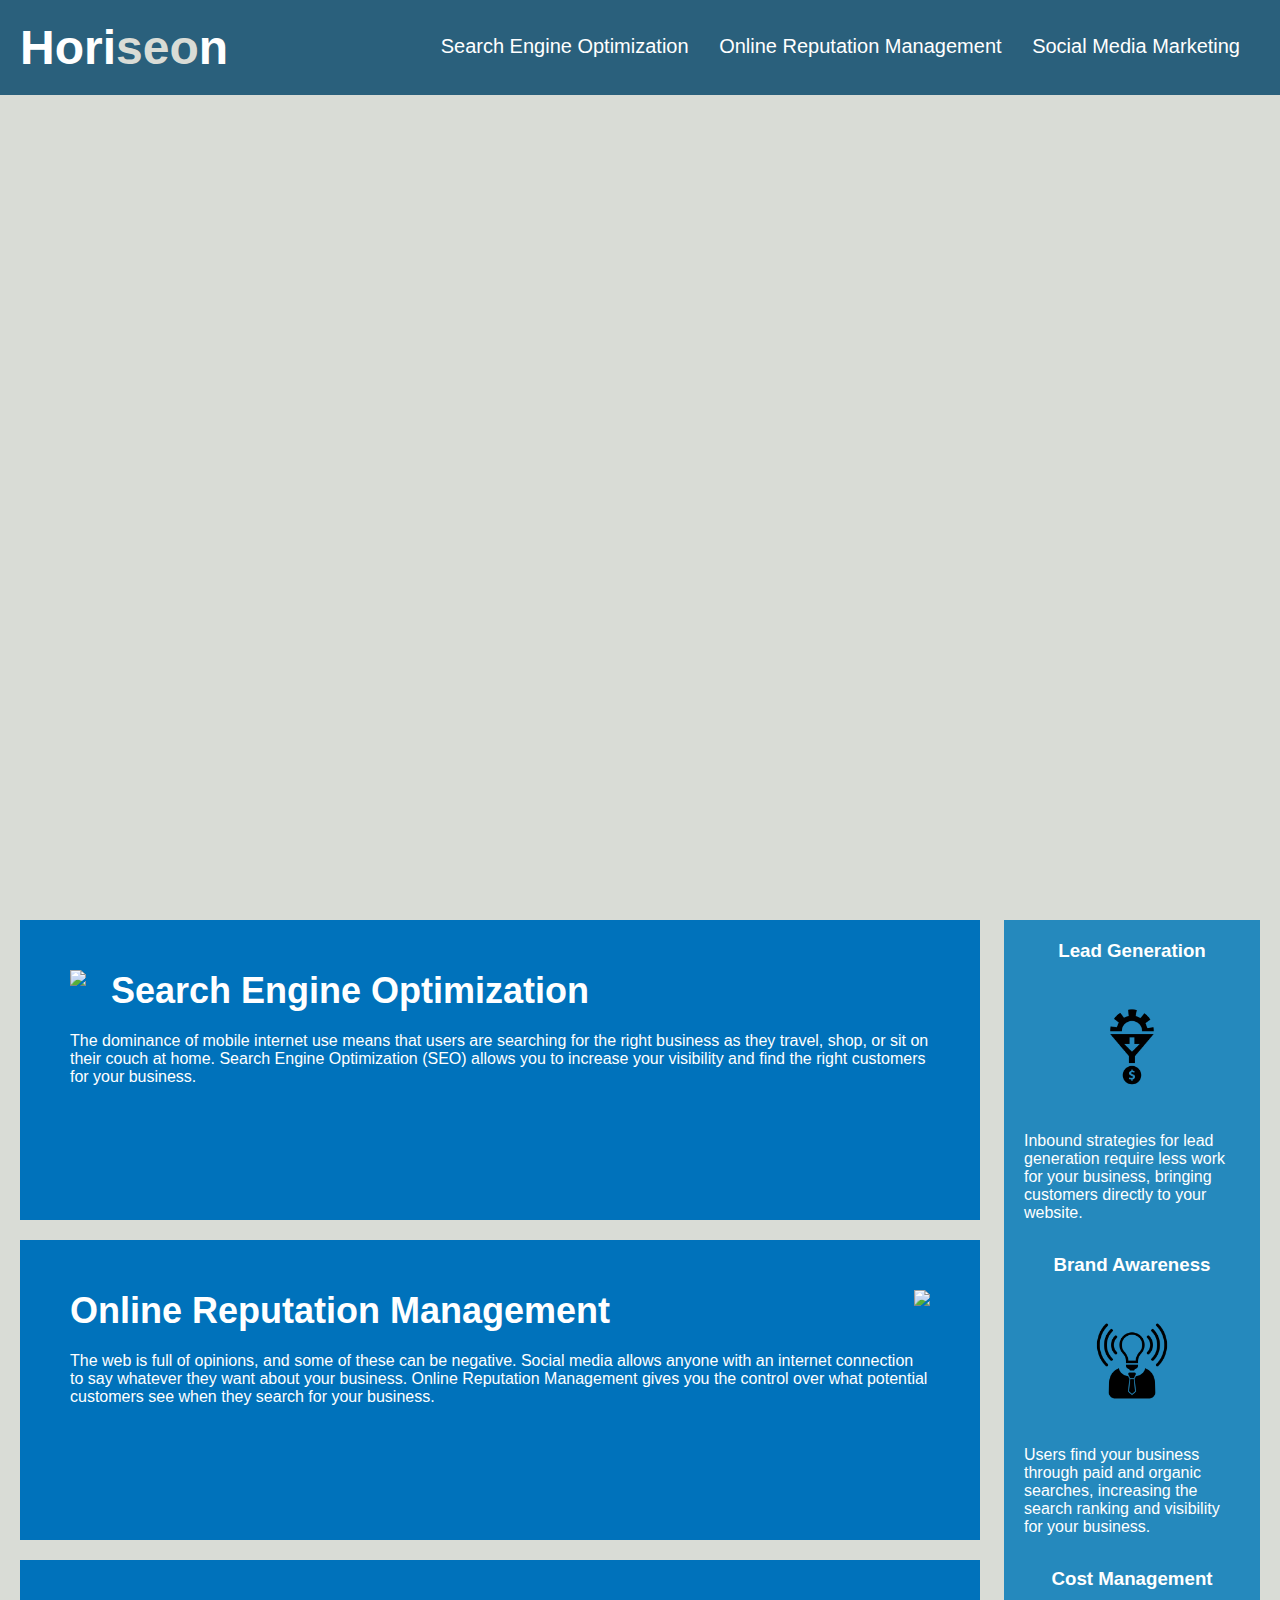
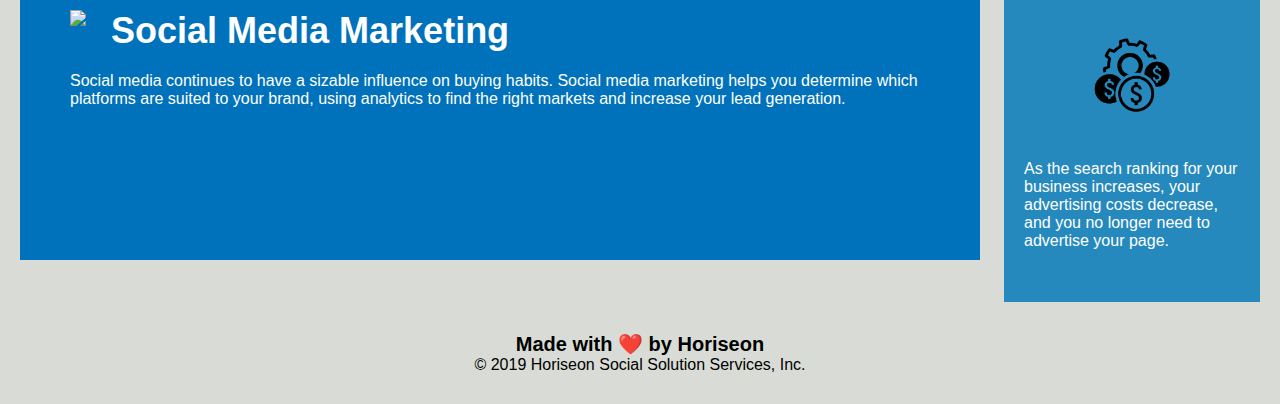
==== Develop/index.html @ ecbd4fd5 "Fresh commit" ====
<!DOCTYPE html>
<html lang="en-us">

<head>
    <meta charset="UTF-8" />
    <link rel="stylesheet" href="./assets/css/style.css">
    <title>website</title>
</head>

<body>
    <div class="header">
        <h1>Hori<span class="seo">seo</span>n</h1>
        <div>
            <ul>
                <li>
                    <a href="#search-engine-optimization">Search Engine Optimization</a>
                </li>
                <li>
                    <a href="#online-reputation-management">Online Reputation Management</a>
                </li>
                <li>
                    <a href="#social-media-marketing">Social Media Marketing</a>
                </li>
            </ul>
        </div>
    </div>
    <div class="hero"></div>
    <div class="content">
        <div class="search-engine-optimization">
            <img src="./assets/images/search-engine-optimization.jpg" class="float-left" />
            <h2>Search Engine Optimization</h2>
            <p>
                The dominance of mobile internet use means that users are searching for the right business as they travel, shop, or sit on their couch at home. Search Engine Optimization (SEO) allows you to increase your visibility and find the right customers for your business.
            </p>
        </div>
        <div id="online-reputation-management" class="online-reputation-management">
            <img src="./assets/images/online-reputation-management.jpg" class="float-right" />
            <h2>Online Reputation Management</h2>
            <p>
                The web is full of opinions, and some of these can be negative. Social media allows anyone with an internet connection to say whatever they want about your business. Online Reputation Management gives you the control over what potential customers see when they search for your business.
            </p>
        </div>
        <div id="social-media-marketing" class="social-media-marketing">
            <img src="./assets/images/social-media-marketing.jpg" class="float-left" />
            <h2>Social Media Marketing</h2>
            <p>
                Social media continues to have a sizable influence on buying habits. Social media marketing helps you determine which platforms are suited to your brand, using analytics to find the right markets and increase your lead generation.
            </p>
        </div>
    </div>
    <div class="benefits">
        <div class="benefit-lead">
            <h3>Lead Generation</h3>
            <img src="./assets/images/lead-generation.png" />
            <p>
                Inbound strategies for lead generation require less work for your business, bringing customers directly to your website.
            </p>
        </div>
        <div class="benefit-brand">
            <h3>Brand Awareness</h3>
            <img src="./assets/images/brand-awareness.png" />
            <p>
                Users find your business through paid and organic searches, increasing the search ranking and visibility for your business.
            </p>
        </div>
        <div class="benefit-cost">
            <h3>Cost Management</h3>
            <img src="./assets/images/cost-management.png"></img>
            <p>
                As the search ranking for your business increases, your advertising costs decrease, and you no longer need to advertise your page.
            </p>
        </div>
    </div>
    <div class="footer">
        <h2>Made with ❤️️ by Horiseon</h2>
        <p>
            &copy; 2019 Horiseon Social Solution Services, Inc.
        </p>
    </div>
</body>

</html>
---- Develop/assets/css/style.css ----
* {
    box-sizing: border-box;
    padding: 0;
    margin: 0;
}

body {
    background-color: #d9dcd6;
}

.header {
    padding: 20px;
    font-family: 'Trebuchet MS', 'Lucida Sans Unicode', 'Lucida Grande', 'Lucida Sans', Arial, sans-serif;
    background-color: #2a607c;
    color: #ffffff;
}

.header h1 {
    display: inline-block;
    font-size: 48px;
}

.header h1 .seo {
    color: #d9dcd6;
}

.header div {
    padding-top: 15px;
    margin-right: 20px;
    float: right;
    font-family: 'Gill Sans', 'Gill Sans MT', Calibri, 'Trebuchet MS', sans-serif;
    font-size: 20px;
}

.header div ul {
    list-style-type: none;
}

.header div ul li {
    display: inline-block;
    margin-left: 25px;
}

a {
    color: #ffffff;
    text-decoration: none;
}

p {
    font-size: 16px;
}

.hero {
    height: 800px;
    width: 100%;
    margin-bottom: 25px;
    background-image: url("../images/digital-marketing-meeting.jpg");
    background-size: cover;
    background-position: center;
}

.float-left {
    float: left;
    margin-right: 25px;
}

.float-right {
    float: right;
    margin-left: 25px;
}

.content {
    width: 75%;
    display: inline-block;
    margin-left: 20px;
}

.benefits {
    margin-right: 20px;
    padding: 20px;
    clear: both;
    float: right;
    width: 20%;
    height: 100%;
    font-family: 'Gill Sans', 'Gill Sans MT', Calibri, 'Trebuchet MS', sans-serif;
    background-color: #2589bd;
}

.benefit-lead {
    margin-bottom: 32px;
    color: #ffffff;
}

.benefit-brand {
    margin-bottom: 32px;
    color: #ffffff;
}

.benefit-cost {
    margin-bottom: 32px;
    color: #ffffff;
}

.benefit-lead h3 {
    margin-bottom: 10px;
    text-align: center;
}

.benefit-brand h3 {
    margin-bottom: 10px;
    text-align: center;
}

.benefit-cost h3 {
    margin-bottom: 10px;
    text-align: center;
}

.benefit-lead img {
    display: block;
    margin: 10px auto;
    max-width: 150px;
}

.benefit-brand img {
    display: block;
    margin: 10px auto;
    max-width: 150px;
}

.benefit-cost img {
    display: block;
    margin: 10px auto;
    max-width: 150px;
}

.search-engine-optimization {
    margin-bottom: 20px;
    padding: 50px;
    height: 300px;
    font-family: 'Gill Sans', 'Gill Sans MT', Calibri, 'Trebuchet MS', sans-serif;
    background-color: #0072bb;
    color: #ffffff;
}

.online-reputation-management {
    margin-bottom: 20px;
    padding: 50px;
    height: 300px;
    font-family: 'Gill Sans', 'Gill Sans MT', Calibri, 'Trebuchet MS', sans-serif;
    background-color: #0072bb;
    color: #ffffff;
}

.social-media-marketing {
    margin-bottom: 20px;
    padding: 50px;
    height: 300px;
    font-family: 'Gill Sans', 'Gill Sans MT', Calibri, 'Trebuchet MS', sans-serif;
    background-color: #0072bb;
    color: #ffffff;
}

.search-engine-optimization img {
    max-height: 200px;
}

.online-reputation-management img {
    max-height: 200px;
}

.social-media-marketing img {
    max-height: 200px;
}

.search-engine-optimization h2 {
    margin-bottom: 20px;
    font-size: 36px;
}

.online-reputation-management h2 {
    margin-bottom: 20px;
    font-size: 36px;
}

.social-media-marketing h2 {
    margin-bottom: 20px;
    font-size: 36px;
}

.footer {
    padding: 30px;
    clear: both;
    font-family: 'Trebuchet MS', 'Lucida Sans Unicode', 'Lucida Grande', 'Lucida Sans', Arial, sans-serif;
    text-align: center;
}

.footer h2 {
    font-size: 20px;
}
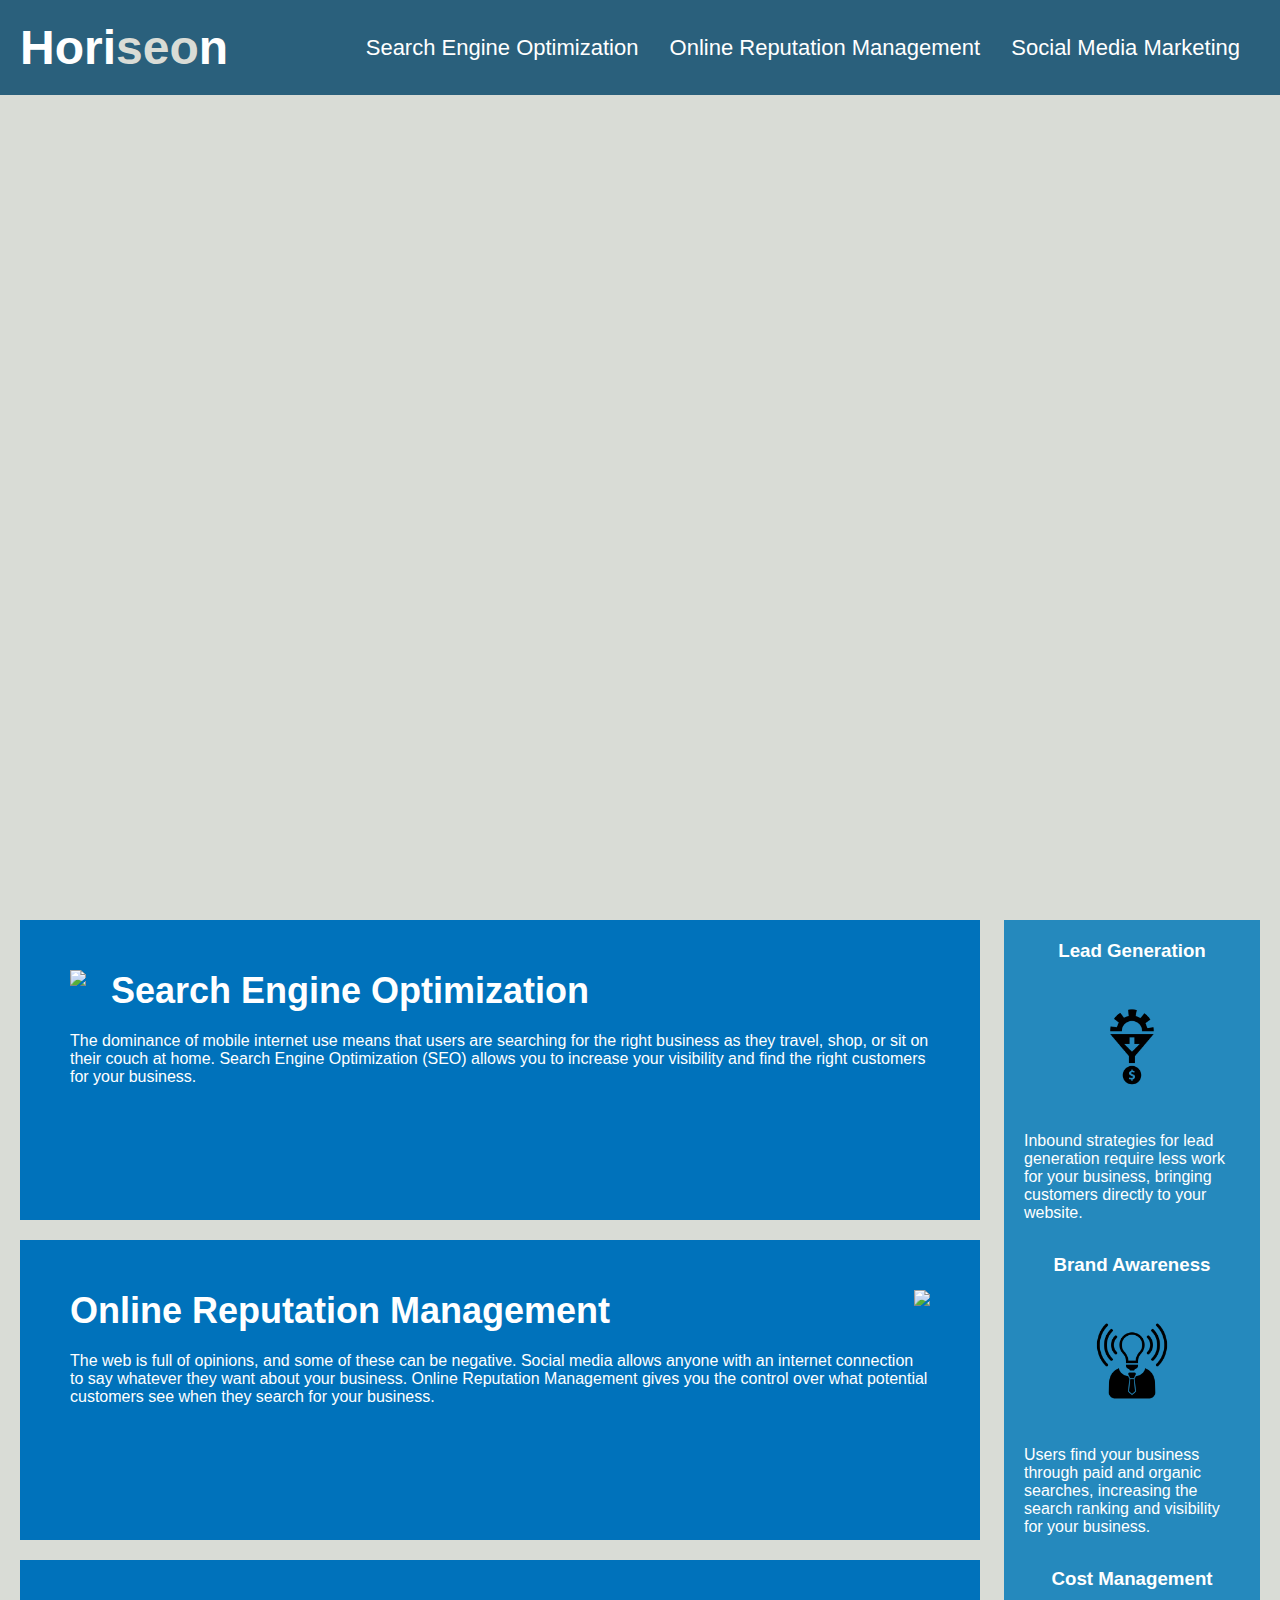
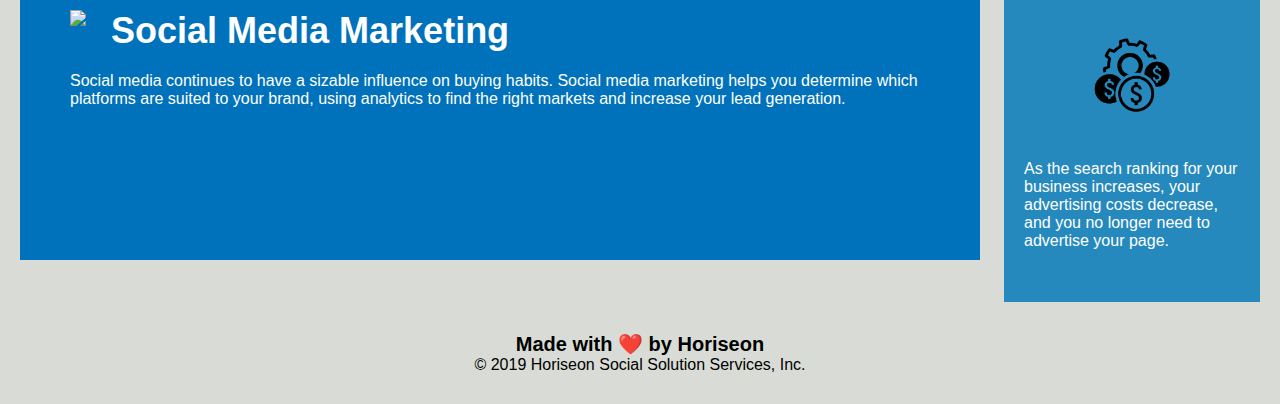
==== commit 5c734621: "Finished Header HTML + Styles" ====
--- a/Develop/index.html
+++ b/Develop/index.html
@@ -4,13 +4,17 @@
 <head>
     <meta charset="UTF-8" />
     <link rel="stylesheet" href="./assets/css/style.css">
-    <title>website</title>
+    <!-- Retitled -->
+    <title>Horiseon - Tools for Your Business</title>
 </head>
 
 <body>
-    <div class="header">
+    <!--Header Start-->
+    <!--Replaced the opening div with the <header> semantic tag, updated CSS-->
+    <header>
         <h1>Hori<span class="seo">seo</span>n</h1>
-        <div>
+        <!--Changed This Div to <nav>-->
+        <nav>
             <ul>
                 <li>
                     <a href="#search-engine-optimization">Search Engine Optimization</a>
@@ -22,8 +26,9 @@
                     <a href="#social-media-marketing">Social Media Marketing</a>
                 </li>
             </ul>
-        </div>
-    </div>
+        </nav>
+    </header>
+    <!--Header End-->
     <div class="hero"></div>
     <div class="content">
         <div class="search-engine-optimization">
--- a/Develop/assets/css/style.css
+++ b/Develop/assets/css/style.css
@@ -1,3 +1,4 @@
+
 * {
     box-sizing: border-box;
     padding: 0;
@@ -7,39 +8,43 @@
 body {
     background-color: #d9dcd6;
 }
-
-.header {
+/* Header Styles Begin */
+header {
     padding: 20px;
     font-family: 'Trebuchet MS', 'Lucida Sans Unicode', 'Lucida Grande', 'Lucida Sans', Arial, sans-serif;
     background-color: #2a607c;
     color: #ffffff;
 }
 
-.header h1 {
+header h1 {
     display: inline-block;
     font-size: 48px;
 }
 
-.header h1 .seo {
+header h1 .seo {
     color: #d9dcd6;
 }
-
-.header div {
-    padding-top: 15px;
+/* Navigation Link styles */
+
+nav {
+    padding: 15px 0 15px 0;
     margin-right: 20px;
     float: right;
     font-family: 'Gill Sans', 'Gill Sans MT', Calibri, 'Trebuchet MS', sans-serif;
-    font-size: 20px;
-}
-
-.header div ul {
+    font-size: 22px;
+}
+
+nav ul {
     list-style-type: none;
 }
 
-.header div ul li {
+nav ul li {
     display: inline-block;
     margin-left: 25px;
 }
+/* Nav link styles end */
+
+/* Header Styles End */
 
 a {
     color: #ffffff;
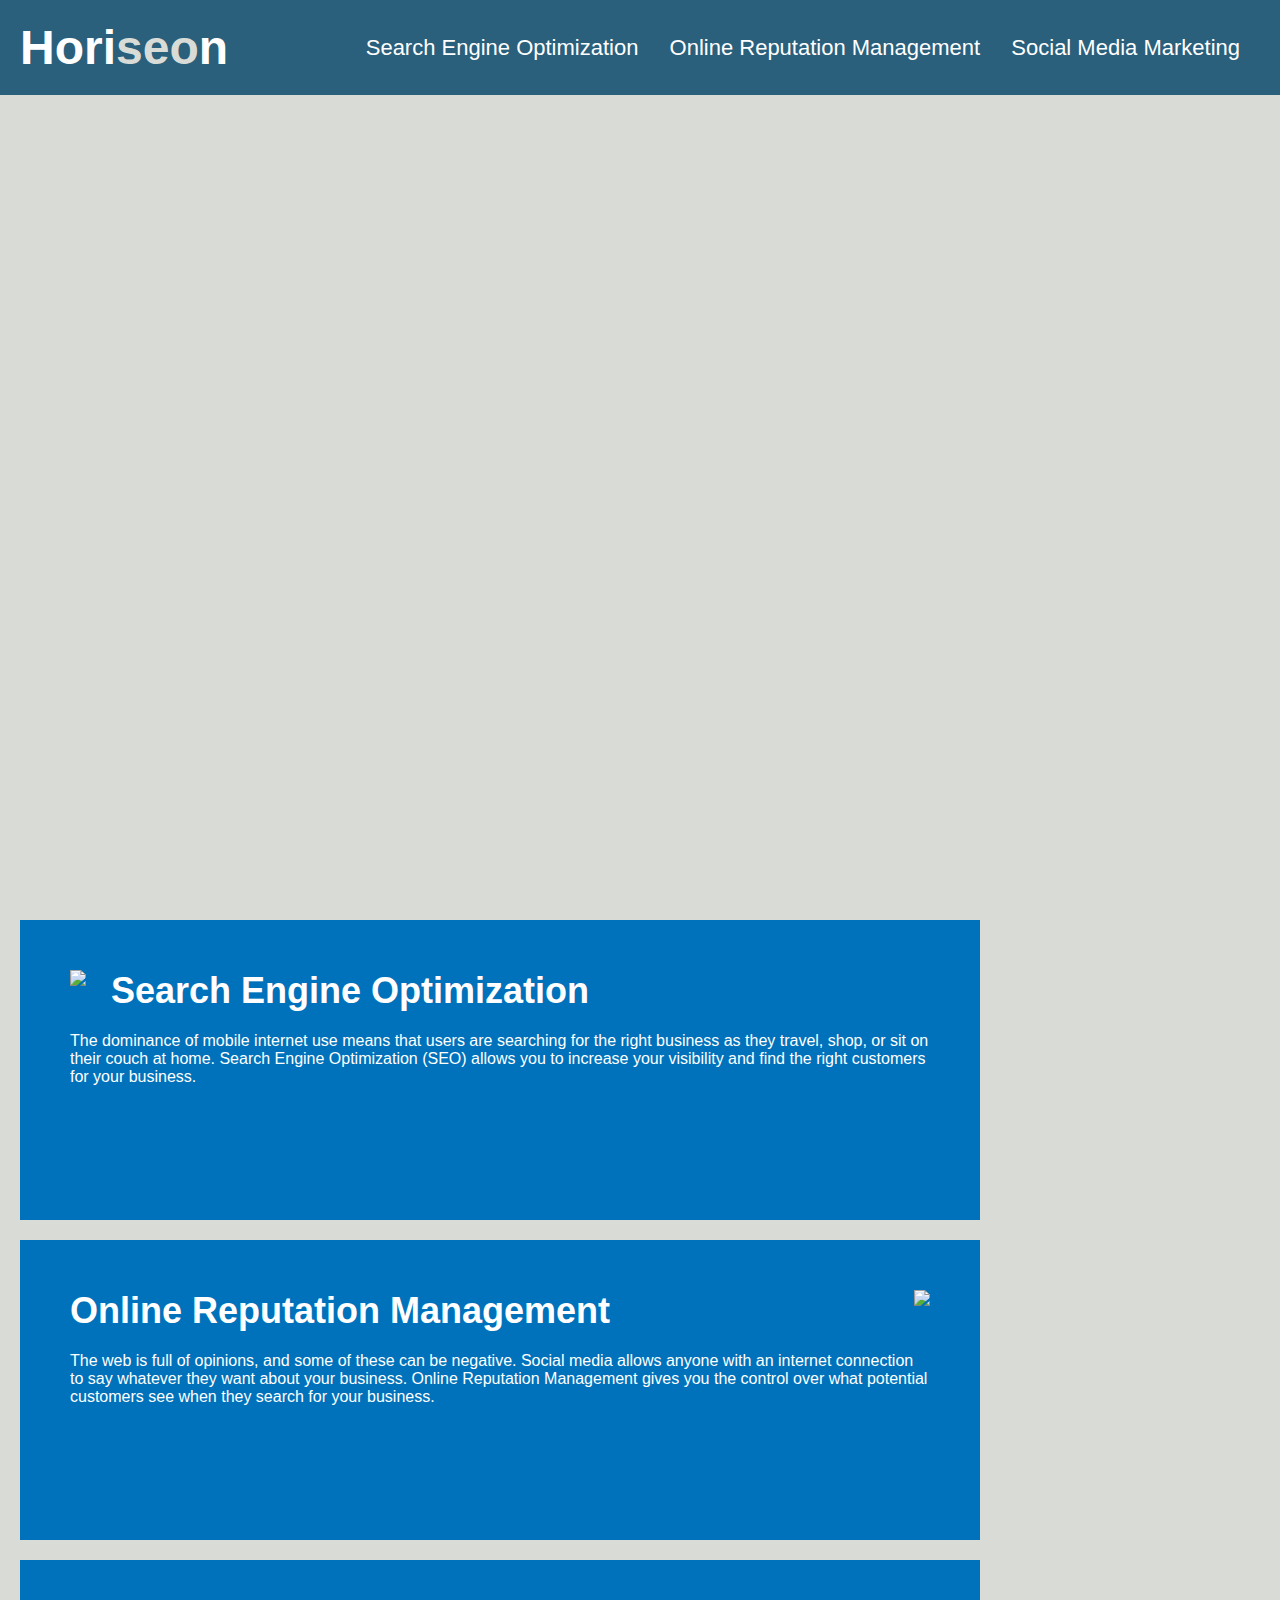
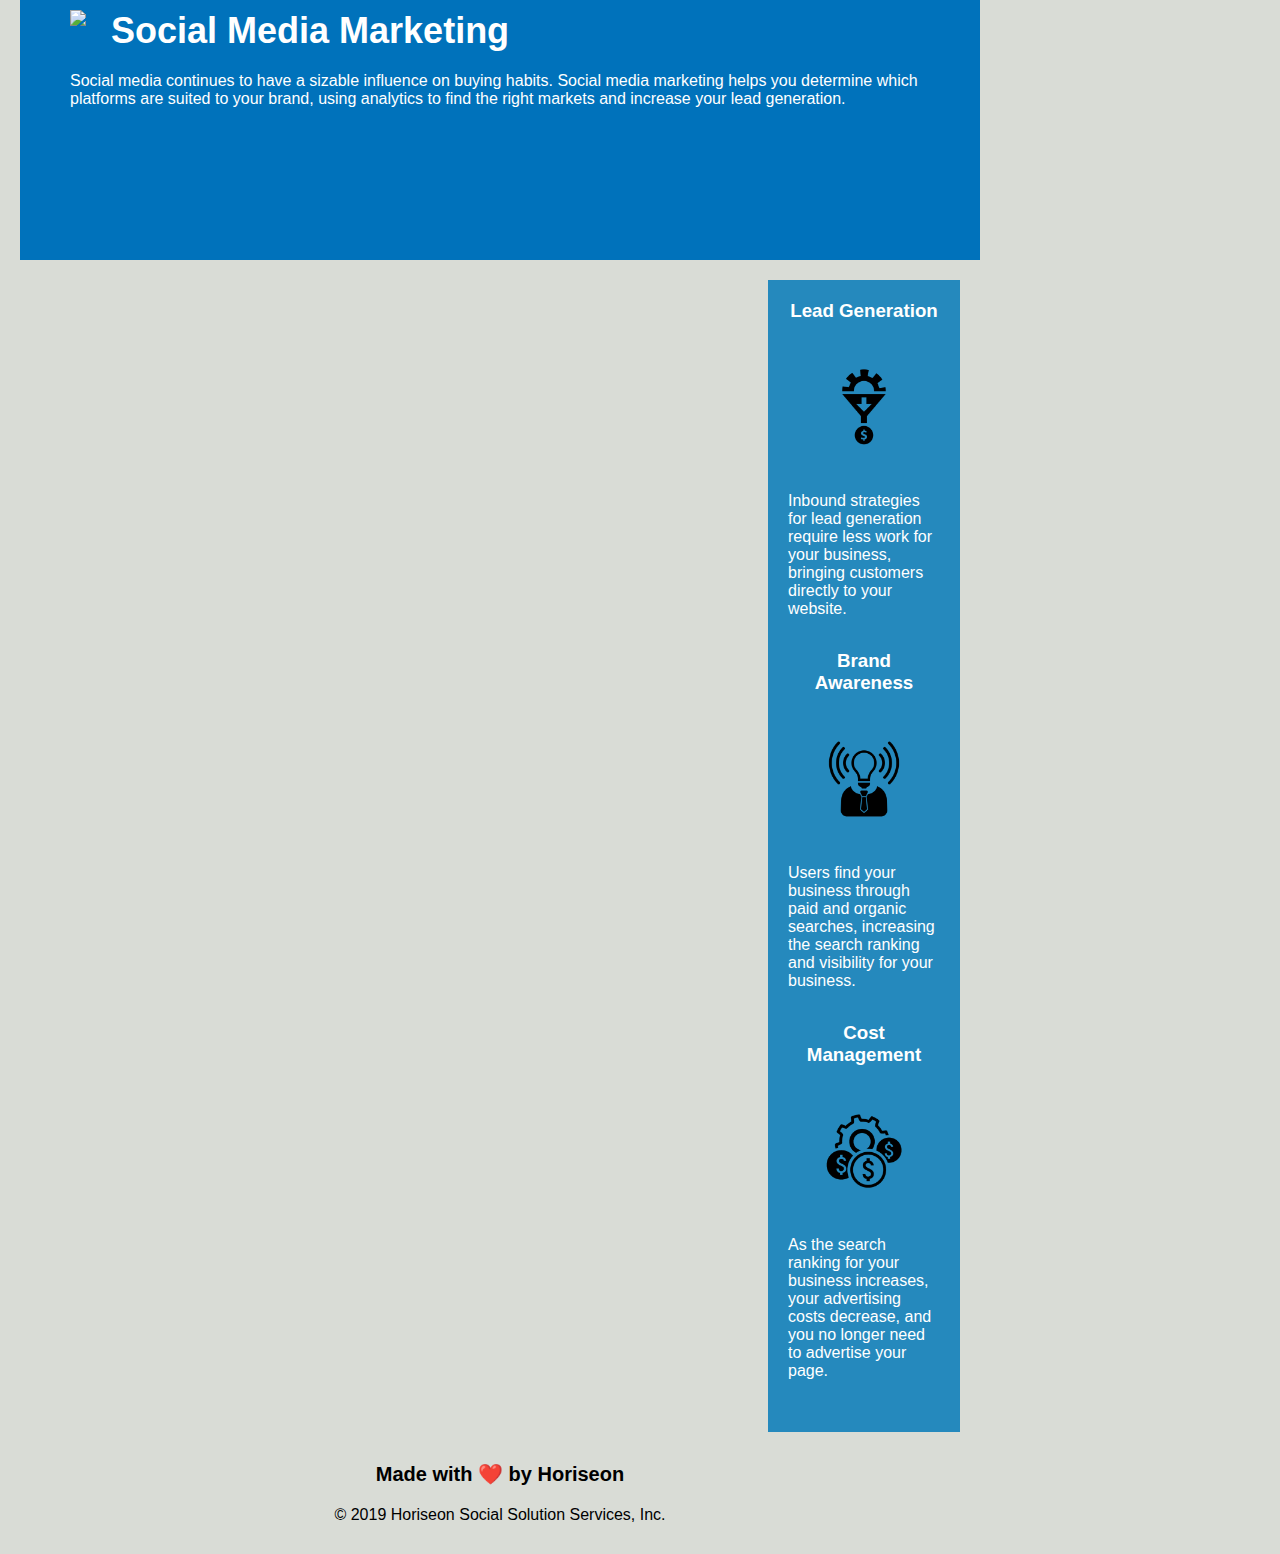
==== commit b9a56929: "Consolidated CSS and reduced redundant code in main content" ====
--- a/Develop/index.html
+++ b/Develop/index.html
@@ -29,8 +29,13 @@
         </nav>
     </header>
     <!--Header End-->
+
+    <!--Hero Image-->
     <div class="hero"></div>
-    <div class="content">
+
+
+    <!--Content-->
+    <section class="content">
         <div class="search-engine-optimization">
             <img src="./assets/images/search-engine-optimization.jpg" class="float-left" />
             <h2>Search Engine Optimization</h2>
@@ -53,6 +58,8 @@
             </p>
         </div>
     </div>
+    
+    <!--Benefits-->
     <div class="benefits">
         <div class="benefit-lead">
             <h3>Lead Generation</h3>
@@ -76,12 +83,14 @@
             </p>
         </div>
     </div>
-    <div class="footer">
+
+    <!--Footer-->
+    <footer>
         <h2>Made with ❤️️ by Horiseon</h2>
         <p>
             &copy; 2019 Horiseon Social Solution Services, Inc.
         </p>
-    </div>
+    </footer>
 </body>
 
 </html>
--- a/Develop/assets/css/style.css
+++ b/Develop/assets/css/style.css
@@ -54,16 +54,20 @@
 p {
     font-size: 16px;
 }
-
+/* Hero Img Styling */
 .hero {
+
     height: 800px;
     width: 100%;
     margin-bottom: 25px;
     background-image: url("../images/digital-marketing-meeting.jpg");
     background-size: cover;
     background-position: center;
-}
-
+
+}
+/* Hero Img End */
+
+/* General 2 column content styles */
 .float-left {
     float: left;
     margin-right: 25px;
@@ -74,11 +78,13 @@
     margin-left: 25px;
 }
 
-.content {
+section {
     width: 75%;
     display: inline-block;
     margin-left: 20px;
 }
+
+/* Benefit styles */
 
 .benefits {
     margin-right: 20px;
@@ -138,7 +144,11 @@
     margin: 10px auto;
     max-width: 150px;
 }
-
+/* Benefits Styles End */
+
+
+
+/* Main content styles */
 .search-engine-optimization {
     margin-bottom: 20px;
     padding: 50px;
@@ -166,6 +176,12 @@
     color: #ffffff;
 }
 
+section img {
+    max-height: 200px;
+}
+/* 
+
+
 .search-engine-optimization img {
     max-height: 200px;
 }
@@ -178,6 +194,14 @@
     max-height: 200px;
 }
 
+*/
+
+section h2 {
+    margin-bottom: 20px;
+    font-size: 36px;
+}
+
+/*
 .search-engine-optimization h2 {
     margin-bottom: 20px;
     font-size: 36px;
@@ -193,13 +217,21 @@
     font-size: 36px;
 }
 
-.footer {
+
+/* Main Content styles end */
+
+
+
+
+
+/* Footer Styles */ 
+footer {
     padding: 30px;
     clear: both;
     font-family: 'Trebuchet MS', 'Lucida Sans Unicode', 'Lucida Grande', 'Lucida Sans', Arial, sans-serif;
     text-align: center;
 }
 
-.footer h2 {
+footer h2 {
     font-size: 20px;
 }
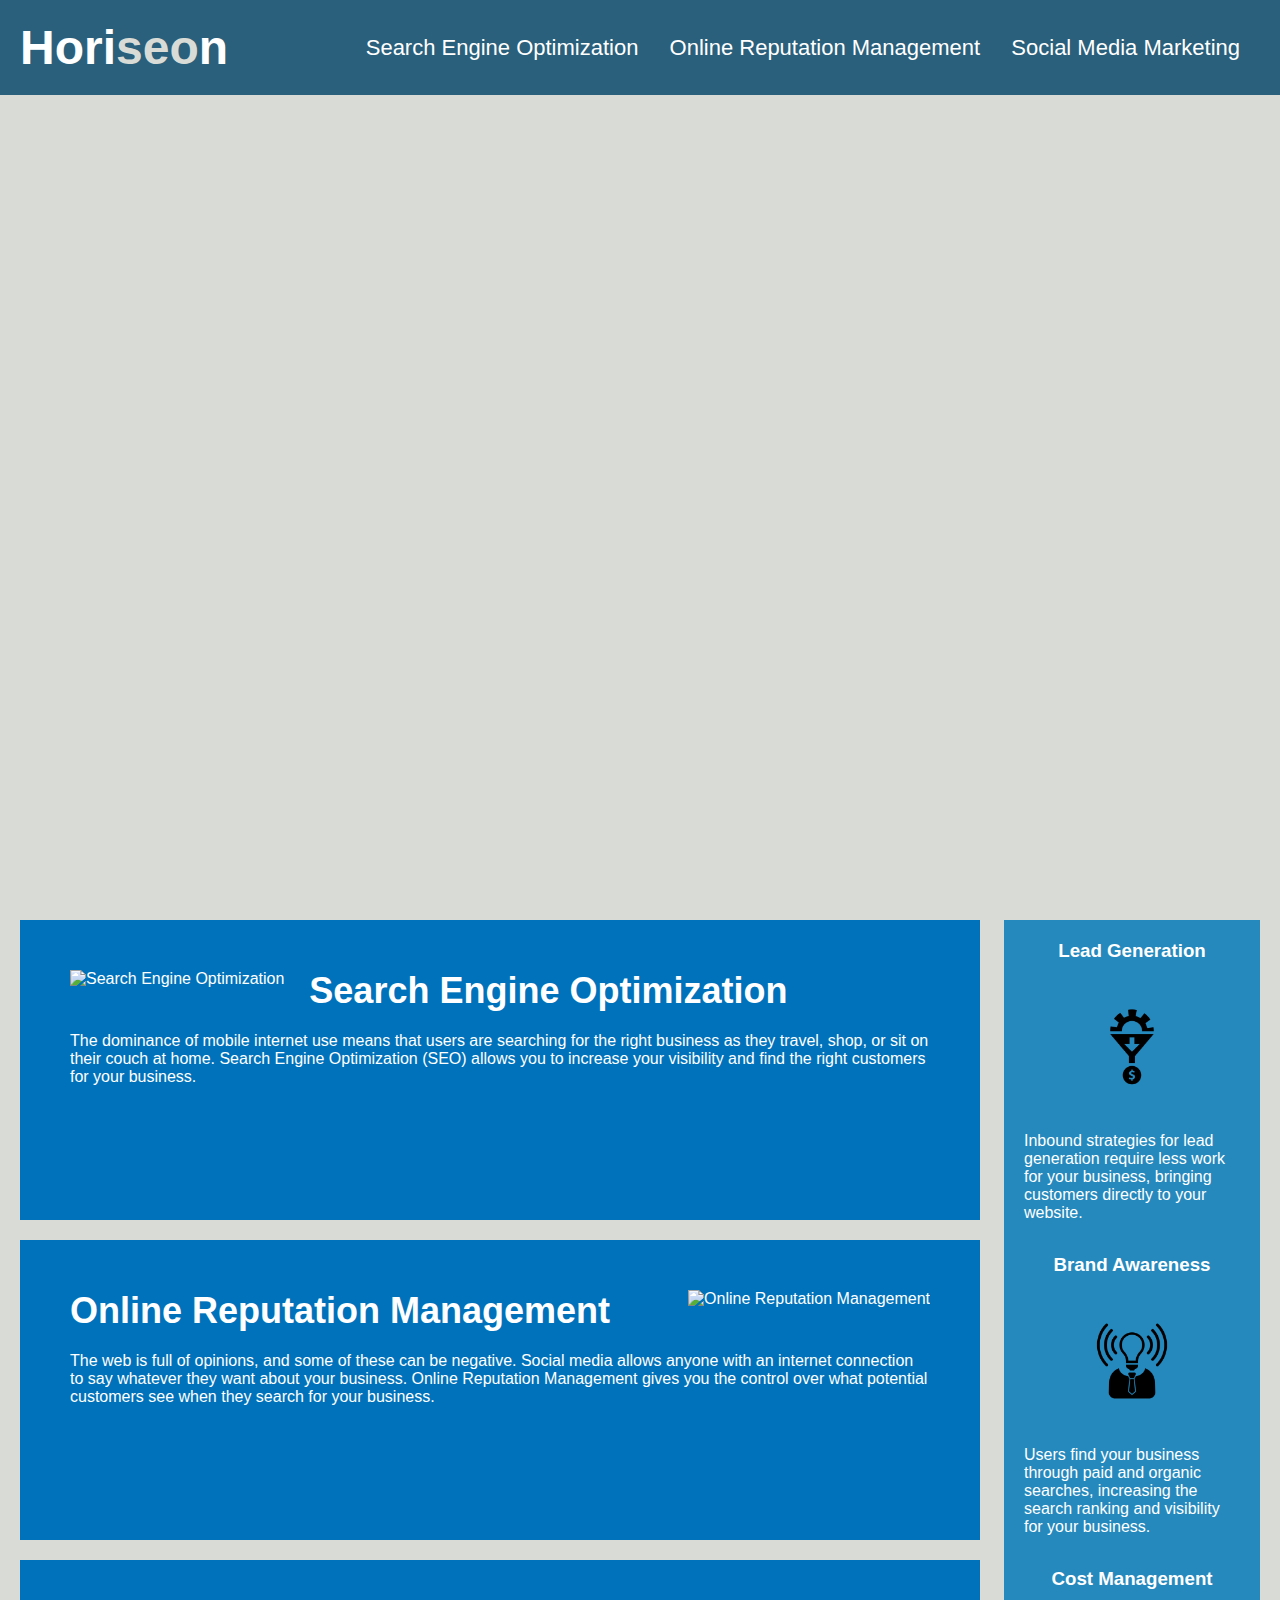
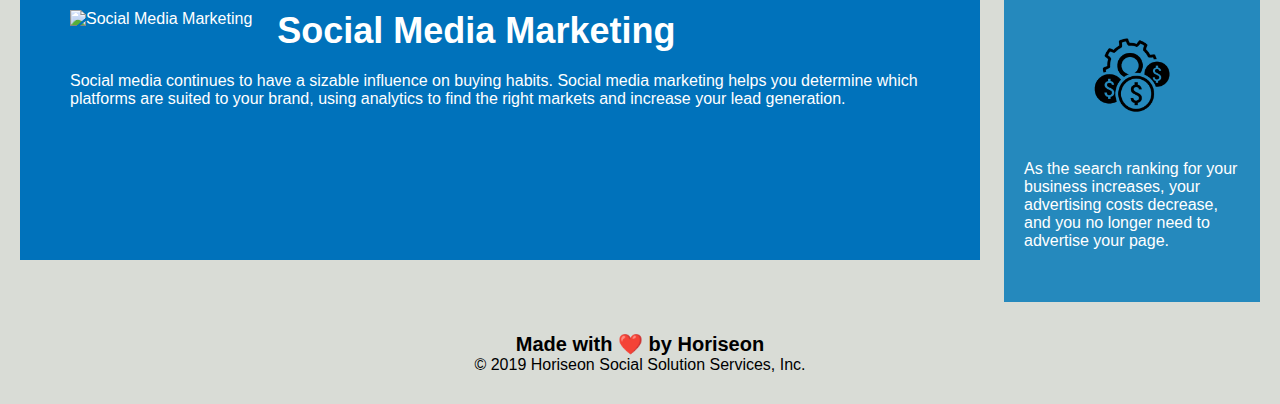
==== commit f18179fa: "Finished Content+Benefits sections" ====
--- a/Develop/index.html
+++ b/Develop/index.html
@@ -5,7 +5,7 @@
     <meta charset="UTF-8" />
     <link rel="stylesheet" href="./assets/css/style.css">
     <!-- Retitled -->
-    <title>Horiseon - Tools for Your Business</title>
+    <title>Horiseon - Webpage Optimization for Business</title>
 </head>
 
 <body>
@@ -35,54 +35,54 @@
 
 
     <!--Content-->
-    <section class="content">
-        <div class="search-engine-optimization">
-            <img src="./assets/images/search-engine-optimization.jpg" class="float-left" />
+    <section>
+        <div id ="search-engine-optimization">
+            <img src="./assets/images/search-engine-optimization.jpg" class="float-left" alt="Search Engine Optimization"/>
             <h2>Search Engine Optimization</h2>
             <p>
                 The dominance of mobile internet use means that users are searching for the right business as they travel, shop, or sit on their couch at home. Search Engine Optimization (SEO) allows you to increase your visibility and find the right customers for your business.
             </p>
         </div>
-        <div id="online-reputation-management" class="online-reputation-management">
-            <img src="./assets/images/online-reputation-management.jpg" class="float-right" />
+        <div id="online-reputation-management">
+            <img src="./assets/images/online-reputation-management.jpg" class="float-right" alt="Online Reputation Management"/>
             <h2>Online Reputation Management</h2>
             <p>
                 The web is full of opinions, and some of these can be negative. Social media allows anyone with an internet connection to say whatever they want about your business. Online Reputation Management gives you the control over what potential customers see when they search for your business.
             </p>
         </div>
-        <div id="social-media-marketing" class="social-media-marketing">
-            <img src="./assets/images/social-media-marketing.jpg" class="float-left" />
+        <div id="social-media-marketing">
+            <img src="./assets/images/social-media-marketing.jpg" class="float-left" alt="Social Media Marketing"/>
             <h2>Social Media Marketing</h2>
             <p>
                 Social media continues to have a sizable influence on buying habits. Social media marketing helps you determine which platforms are suited to your brand, using analytics to find the right markets and increase your lead generation.
             </p>
         </div>
-    </div>
+    </section>
     
     <!--Benefits-->
-    <div class="benefits">
-        <div class="benefit-lead">
+    <article>
+        <div>
             <h3>Lead Generation</h3>
             <img src="./assets/images/lead-generation.png" />
             <p>
                 Inbound strategies for lead generation require less work for your business, bringing customers directly to your website.
             </p>
         </div>
-        <div class="benefit-brand">
+        <div>
             <h3>Brand Awareness</h3>
             <img src="./assets/images/brand-awareness.png" />
             <p>
                 Users find your business through paid and organic searches, increasing the search ranking and visibility for your business.
             </p>
         </div>
-        <div class="benefit-cost">
+        <div>
             <h3>Cost Management</h3>
             <img src="./assets/images/cost-management.png"></img>
             <p>
                 As the search ranking for your business increases, your advertising costs decrease, and you no longer need to advertise your page.
             </p>
         </div>
-    </div>
+    </article>
 
     <!--Footer-->
     <footer>
--- a/Develop/assets/css/style.css
+++ b/Develop/assets/css/style.css
@@ -86,7 +86,7 @@
 
 /* Benefit styles */
 
-.benefits {
+article {
     margin-right: 20px;
     padding: 20px;
     clear: both;
@@ -97,6 +97,12 @@
     background-color: #2589bd;
 }
 
+article div {
+    margin-bottom: 32px;
+    color: #ffffff;
+}
+
+/* OMITTED CODE 
 .benefit-lead {
     margin-bottom: 32px;
     color: #ffffff;
@@ -111,7 +117,14 @@
     margin-bottom: 32px;
     color: #ffffff;
 }
-
+*/
+
+article h3 {
+    margin-bottom: 10px;
+    text-align: center;
+}
+
+/* OMITTED CODE
 .benefit-lead h3 {
     margin-bottom: 10px;
     text-align: center;
@@ -126,7 +139,15 @@
     margin-bottom: 10px;
     text-align: center;
 }
-
+*/
+
+article img {
+    display: block;
+    margin: 10px auto;
+    max-width: 150px;
+}
+
+/* OMITTED CODE 
 .benefit-lead img {
     display: block;
     margin: 10px auto;
@@ -144,11 +165,24 @@
     margin: 10px auto;
     max-width: 150px;
 }
+*/
+
 /* Benefits Styles End */
 
 
 
 /* Main content styles */
+
+section div {
+    margin-bottom: 20px;
+    padding: 50px;
+    height: 300px;
+    font-family: 'Gill Sans', 'Gill Sans MT', Calibri, 'Trebuchet MS', sans-serif;
+    background-color: #0072bb;
+    color: #ffffff;
+}
+/* OMITTED CODE 
+
 .search-engine-optimization {
     margin-bottom: 20px;
     padding: 50px;
@@ -175,11 +209,12 @@
     background-color: #0072bb;
     color: #ffffff;
 }
+*/
 
 section img {
     max-height: 200px;
 }
-/* 
+/* OMITTED CODE
 
 
 .search-engine-optimization img {
@@ -201,7 +236,7 @@
     font-size: 36px;
 }
 
-/*
+/* OMITTED CODE
 .search-engine-optimization h2 {
     margin-bottom: 20px;
     font-size: 36px;
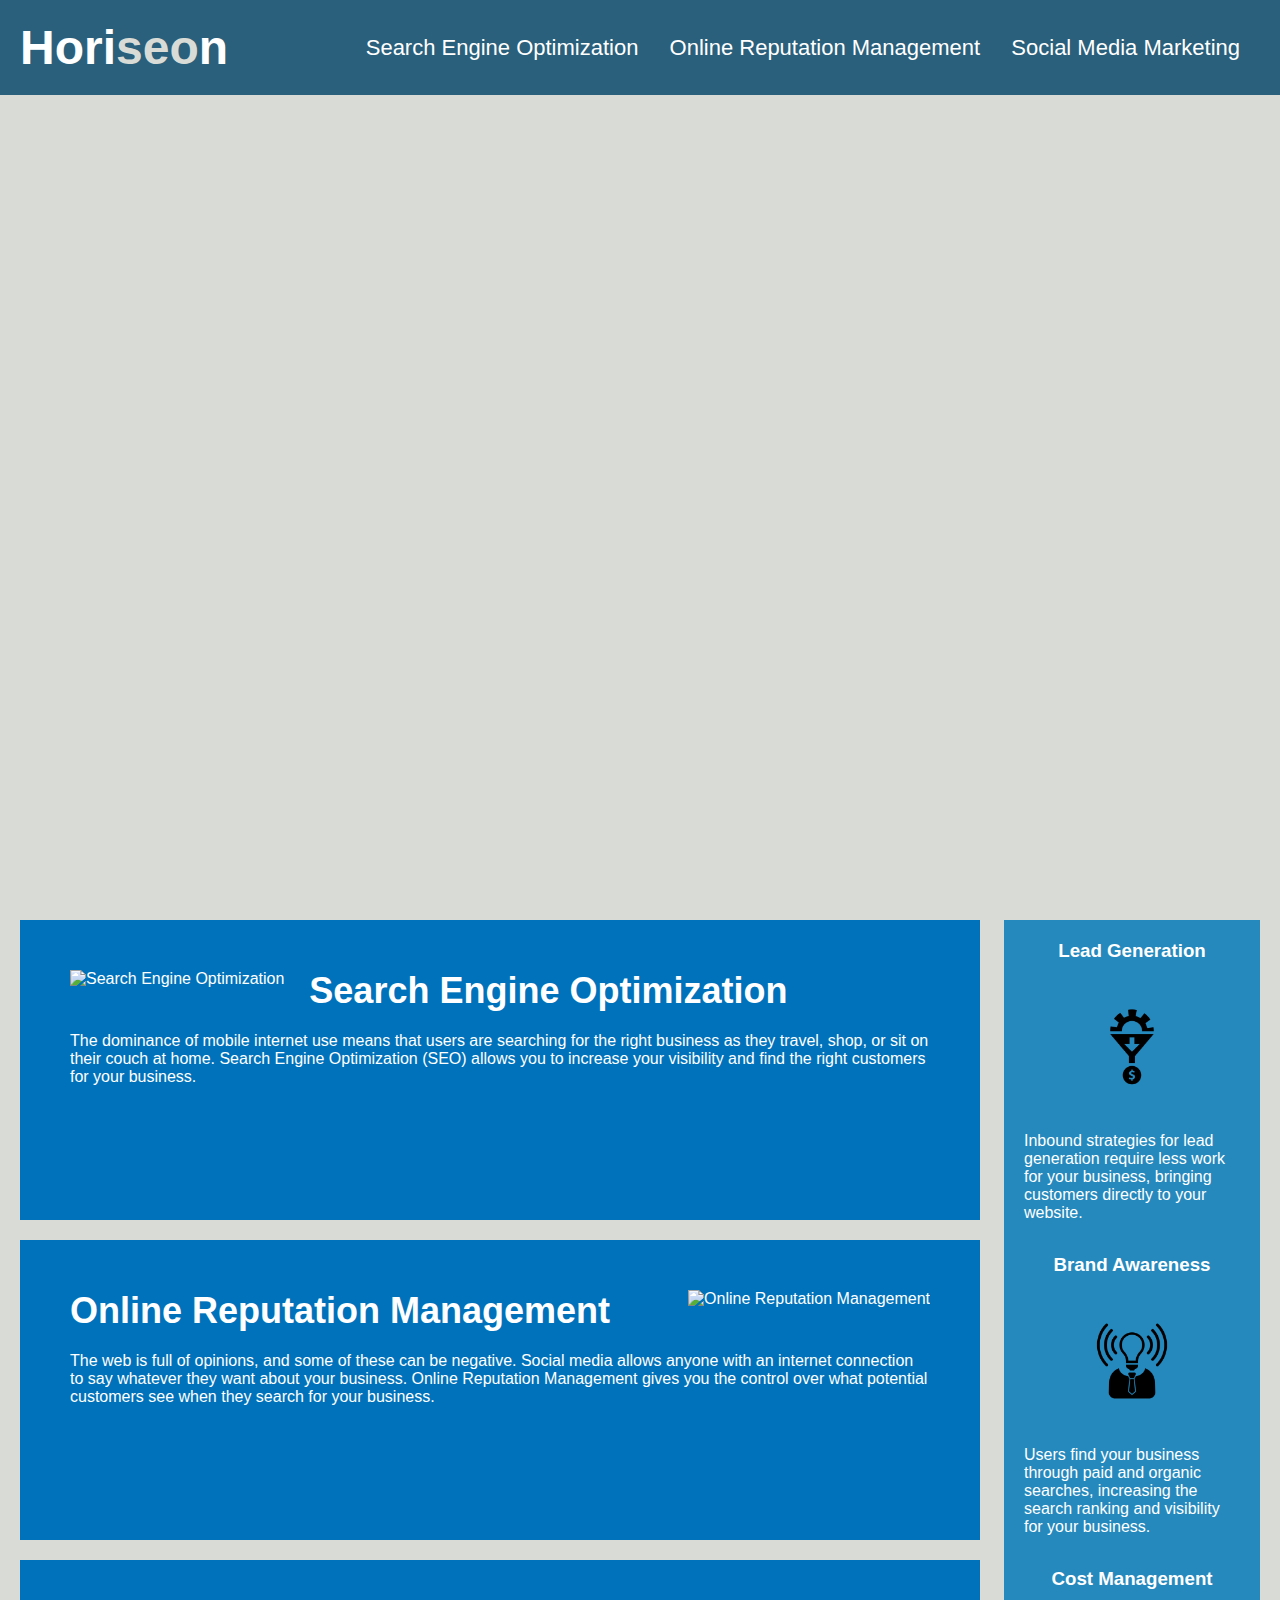
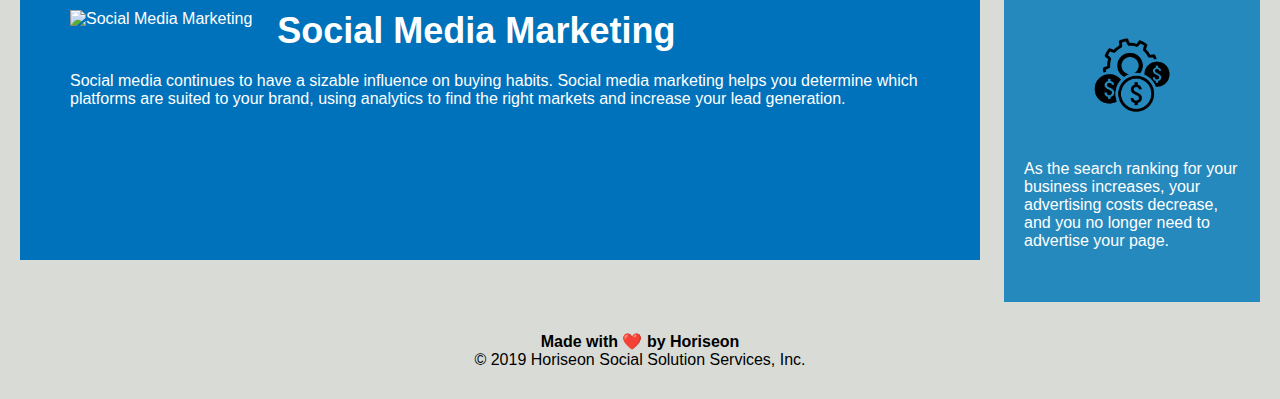
==== commit 231e5b58: "Finalized HTML + CSS, updated readme" ====
--- a/Develop/index.html
+++ b/Develop/index.html
@@ -10,10 +10,10 @@
 
 <body>
     <!--Header Start-->
-    <!--Replaced the opening div with the <header> semantic tag, updated CSS-->
+    <!--replaced with <header>-->
     <header>
         <h1>Hori<span class="seo">seo</span>n</h1>
-        <!--Changed This Div to <nav>-->
+        <!--replaced with <nav>-->
         <nav>
             <ul>
                 <li>
@@ -35,8 +35,10 @@
 
 
     <!--Content-->
+    <!--Reworked Class and IDs, added alt text, replaced with <section>-->
     <section>
         <div id ="search-engine-optimization">
+            <!--added alt tags-->
             <img src="./assets/images/search-engine-optimization.jpg" class="float-left" alt="Search Engine Optimization"/>
             <h2>Search Engine Optimization</h2>
             <p>
@@ -60,24 +62,26 @@
     </section>
     
     <!--Benefits-->
+    <!--replaced with <article>-->
     <article>
         <div>
             <h3>Lead Generation</h3>
-            <img src="./assets/images/lead-generation.png" />
+            <!--added alt tags-->
+            <img src="./assets/images/lead-generation.png" alt="Lead Generation"/>
             <p>
                 Inbound strategies for lead generation require less work for your business, bringing customers directly to your website.
             </p>
         </div>
         <div>
             <h3>Brand Awareness</h3>
-            <img src="./assets/images/brand-awareness.png" />
+            <img src="./assets/images/brand-awareness.png" alt="Brand Awareness"/>
             <p>
                 Users find your business through paid and organic searches, increasing the search ranking and visibility for your business.
             </p>
         </div>
         <div>
             <h3>Cost Management</h3>
-            <img src="./assets/images/cost-management.png"></img>
+            <img src="./assets/images/cost-management.png"  alt="Cost Mangement"></img>
             <p>
                 As the search ranking for your business increases, your advertising costs decrease, and you no longer need to advertise your page.
             </p>
@@ -85,8 +89,9 @@
     </article>
 
     <!--Footer-->
+    <!--Replaced with <footer>-->
     <footer>
-        <h2>Made with ❤️️ by Horiseon</h2>
+        <h4>Made with ❤️️ by Horiseon</h4>
         <p>
             &copy; 2019 Horiseon Social Solution Services, Inc.
         </p>
--- a/Develop/assets/css/style.css
+++ b/Develop/assets/css/style.css
@@ -8,7 +8,7 @@
 body {
     background-color: #d9dcd6;
 }
-/* Header Styles Begin */
+/* Header Styles*/
 header {
     padding: 20px;
     font-family: 'Trebuchet MS', 'Lucida Sans Unicode', 'Lucida Grande', 'Lucida Sans', Arial, sans-serif;
@@ -42,14 +42,15 @@
     display: inline-block;
     margin-left: 25px;
 }
-/* Nav link styles end */
 
-/* Header Styles End */
+
 
 a {
     color: #ffffff;
     text-decoration: none;
 }
+
+/* Header Styles End */
 
 p {
     font-size: 16px;
@@ -65,9 +66,12 @@
     background-position: center;
 
 }
-/* Hero Img End */
 
-/* General 2 column content styles */
+/* Content styles */
+p {
+    font-size: 16px;
+}
+
 .float-left {
     float: left;
     margin-right: 25px;
@@ -102,44 +106,11 @@
     color: #ffffff;
 }
 
-/* OMITTED CODE 
-.benefit-lead {
-    margin-bottom: 32px;
-    color: #ffffff;
-}
-
-.benefit-brand {
-    margin-bottom: 32px;
-    color: #ffffff;
-}
-
-.benefit-cost {
-    margin-bottom: 32px;
-    color: #ffffff;
-}
-*/
-
 article h3 {
     margin-bottom: 10px;
     text-align: center;
 }
 
-/* OMITTED CODE
-.benefit-lead h3 {
-    margin-bottom: 10px;
-    text-align: center;
-}
-
-.benefit-brand h3 {
-    margin-bottom: 10px;
-    text-align: center;
-}
-
-.benefit-cost h3 {
-    margin-bottom: 10px;
-    text-align: center;
-}
-*/
 
 article img {
     display: block;
@@ -147,31 +118,8 @@
     max-width: 150px;
 }
 
-/* OMITTED CODE 
-.benefit-lead img {
-    display: block;
-    margin: 10px auto;
-    max-width: 150px;
-}
 
-.benefit-brand img {
-    display: block;
-    margin: 10px auto;
-    max-width: 150px;
-}
-
-.benefit-cost img {
-    display: block;
-    margin: 10px auto;
-    max-width: 150px;
-}
-*/
-
-/* Benefits Styles End */
-
-
-
-/* Main content styles */
+/* Section styles */
 
 section div {
     margin-bottom: 20px;
@@ -181,82 +129,15 @@
     background-color: #0072bb;
     color: #ffffff;
 }
-/* OMITTED CODE 
-
-.search-engine-optimization {
-    margin-bottom: 20px;
-    padding: 50px;
-    height: 300px;
-    font-family: 'Gill Sans', 'Gill Sans MT', Calibri, 'Trebuchet MS', sans-serif;
-    background-color: #0072bb;
-    color: #ffffff;
-}
-
-.online-reputation-management {
-    margin-bottom: 20px;
-    padding: 50px;
-    height: 300px;
-    font-family: 'Gill Sans', 'Gill Sans MT', Calibri, 'Trebuchet MS', sans-serif;
-    background-color: #0072bb;
-    color: #ffffff;
-}
-
-.social-media-marketing {
-    margin-bottom: 20px;
-    padding: 50px;
-    height: 300px;
-    font-family: 'Gill Sans', 'Gill Sans MT', Calibri, 'Trebuchet MS', sans-serif;
-    background-color: #0072bb;
-    color: #ffffff;
-}
-*/
 
 section img {
     max-height: 200px;
 }
-/* OMITTED CODE
-
-
-.search-engine-optimization img {
-    max-height: 200px;
-}
-
-.online-reputation-management img {
-    max-height: 200px;
-}
-
-.social-media-marketing img {
-    max-height: 200px;
-}
-
-*/
 
 section h2 {
     margin-bottom: 20px;
     font-size: 36px;
 }
-
-/* OMITTED CODE
-.search-engine-optimization h2 {
-    margin-bottom: 20px;
-    font-size: 36px;
-}
-
-.online-reputation-management h2 {
-    margin-bottom: 20px;
-    font-size: 36px;
-}
-
-.social-media-marketing h2 {
-    margin-bottom: 20px;
-    font-size: 36px;
-}
-
-
-/* Main Content styles end */
-
-
-
 
 
 /* Footer Styles */ 
